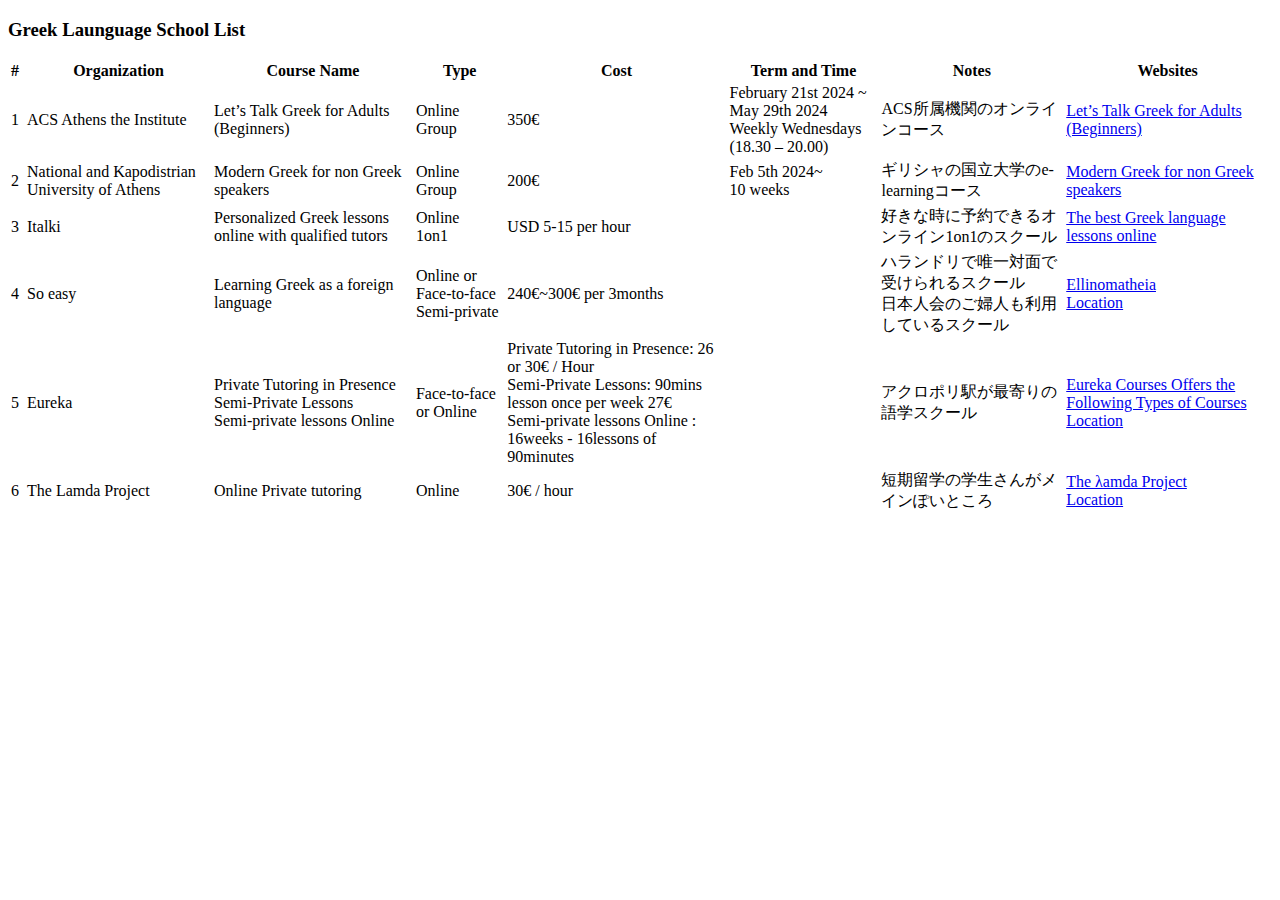
==== greek_language_school.html @ 9fbfe9c4 "Add files via upload" ====
<!DOCTYPE html>
<html lang="en">
<head>
  <meta charset="UTF-8">
  <meta name="viewport" content="width=device-width, initial-scale=1.0">
  <title>Greek Language School</title>
  <link rel="stylesheet" href="https://cdn.jsdelivr.net/npm/bootstrap@5.3.2/dist/css/bootstrap.min.css" integrity="sha384-T3c6CoIi6uLrA9TneNEoa7RxnatzjcDSCmG1MXxSR1GAsXEV/Dwwykc2MPK8M2HN" crossorigin="anonymous">
</head>
<body>
  <div class="container">
    <h3 class="mt-5">Greek Launguage School List</h3>
    <div class="row justify-content-center">
      <div class="col-auto">
        <table class="table table-striped mt-2">
          <thead>
            <tr>
              <th>#</th>
              <th></th>
              <th>Organization</th>
              <th>Course Name</th>
              <th>Type</th>
              <th>Cost</th>
              <th>Term and Time</th>
              <th>Notes</th>
              <th>Websites</th>
            </tr>
          </thead>
          <tbody>
            <tr>
              <td>1</td>
              <td><img src="" alt=""></td>
              <td>ACS Athens the Institute</td>
              <td>Let’s Talk Greek for Adults (Beginners)</td>
              <td>Online<br>Group</td>
              <td>350€</td>
              <td>February 21st 2024 ~ May 29th 2024<br>Weekly Wednesdays (18.30 – 20.00)</td>
              <td>ACS所属機関のオンラインコース</td>
              <td><a href="https://theinstitute.gr/home/masterclasses/livingarts/lc/lets-talk-greek-for-adults/?highlight=greek">Let’s Talk Greek for Adults (Beginners)</a></td>
            </tr>
            <tr>
              <td>2</td>
              <td></td>
              <td>National and Kapodistrian University of Athens</td>
              <td>Modern Greek for non Greek speakers</td>
              <td>Online<br>Group</td>
              <td>200€</td>
              <td>Feb 5th 2024~ <br>10 weeks</td>
              <td>ギリシャの国立大学のe-learningコース</td>
              <td><a href="https://elearninguoa.org/course/greek-language/modern-greek-non-greek-speakers?gclid=CjwKCAiAtt2tBhBDEiwALZuhAApZ2TgYKZvc_6bxiq_1fsENNSSFC9rb7j1DI0-jJhkm98zsHotlHhoC-y4QAvD_BwE">Modern Greek for non Greek speakers</a></td>
            </tr>
            <tr>
              <td>3</td>
              <td></td>
              <td>Italki</td>
              <td>Personalized Greek lessons online with qualified tutors</td>
              <td>Online <br>1on1</td>
              <td>USD 5-15 per hour</td>
              <td></td>
              <td>好きな時に予約できるオンライン1on1のスクール</td>
              <td><a href="https://www.italki.com/en/teachers/greek">The best Greek language lessons online</a></td>
            </tr>
            <tr>
              <td>4</td>
              <td></td>
              <td>So easy</td>
              <td>Learning Greek as a foreign language</td>
              <td>Online or Face-to-face <br> Semi-private</td>
              <td>240€~300€ per 3months</td>
              <td></td>
              <td>ハランドリで唯一対面で受けられるスクール<br>日本人会のご婦人も利用しているスクール</td>
              <td>
                <a href="https://soeasy.gr/ellinomatheia/">Ellinomatheia</a><br>
                <a href="https://maps.app.goo.gl/25VZMvtabLv4EwuV9">Location</a>
              </td>
            </tr>
            <tr>
              <td>5</td>
              <td></td>
              <td>Eureka</td>
              <td>Private Tutoring in Presence <br>Semi-Private Lessons<br>Semi-private lessons Online</td>
              <td>Face-to-face or Online</td>
              <td>
                Private Tutoring in Presence: 26 or 30€ / Hour<br>
                Semi-Private Lessons: 90mins lesson once per week 27€<br>
                Semi-private lessons Online : 16weeks - 16lessons of 90minutes
                </td>
              <td></td>
              <td>アクロポリ駅が最寄りの語学スクール</td>
              <td>
                <a href="https://eurekacourses.org/all-courses/">Eureka Courses Offers the Following Types of Courses</a><br>
                <a href="https://maps.app.goo.gl/3U6XLxvURmzLxh8k9">Location</a>
              </td>
            </tr>
            <tr>
              <td>6</td>
              <td></td>
              <td>The Lamda Project</td>
              <td>Online Private tutoring</td>
              <td>Online</td>
              <td>30€ / hour</td>
              <td></td>
              <td>短期留学の学生さんがメインぽいところ</td>
              <td>
                <a href="https://thelproject.gr/">The λamda Project</a><br>
                <a href="https://maps.app.goo.gl/MjeiSH763LXi2YdD8">Location</a>
              </td>
            </tr>
          </tbody>
        </table>
      </div>

    </div>
  </div>
</body>
</html>
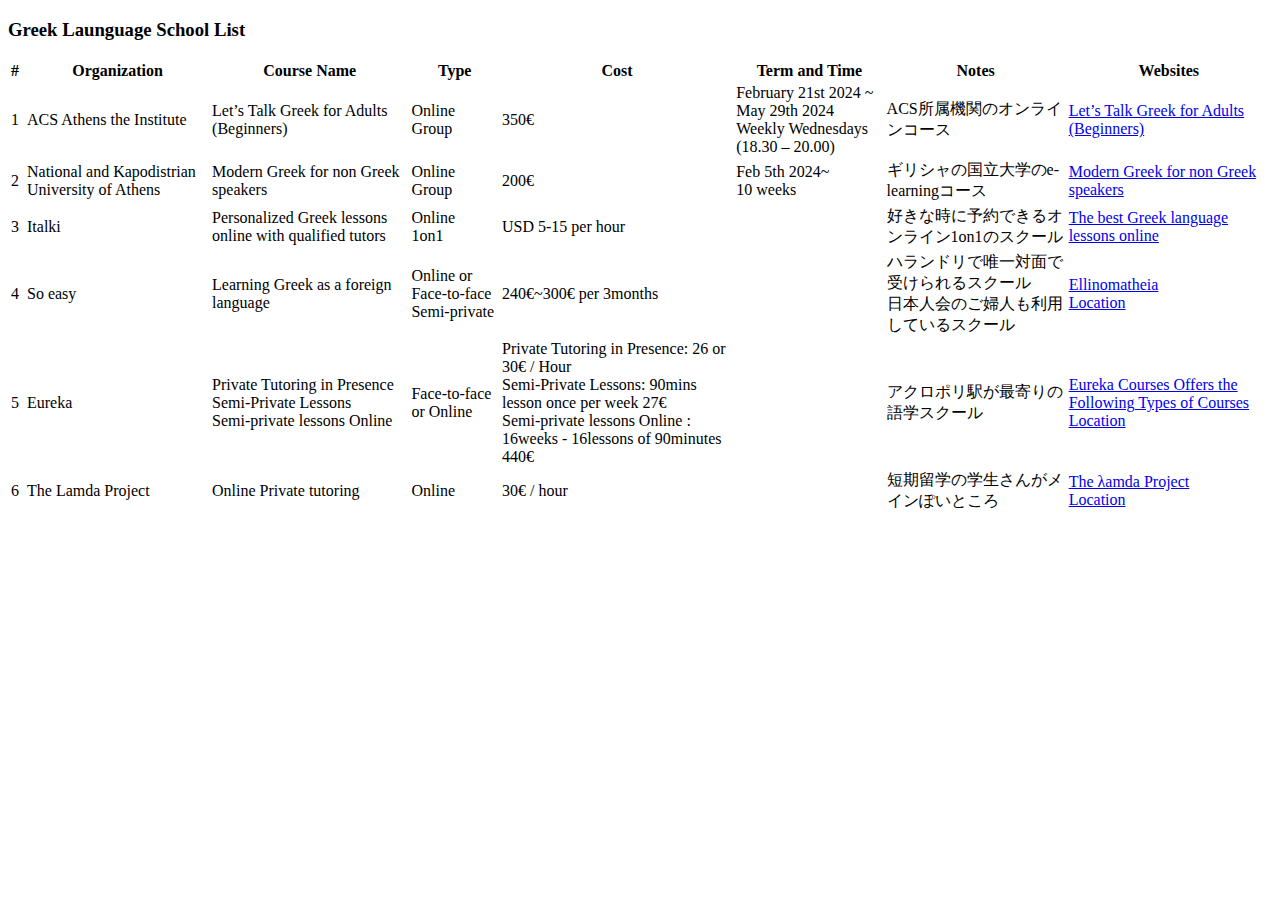
==== commit 6d23fa22: "Update greek_language_school.html" ====
--- a/greek_language_school.html
+++ b/greek_language_school.html
@@ -82,7 +82,7 @@
               <td>
                 Private Tutoring in Presence: 26 or 30€ / Hour<br>
                 Semi-Private Lessons: 90mins lesson once per week 27€<br>
-                Semi-private lessons Online : 16weeks - 16lessons of 90minutes
+                Semi-private lessons Online : 16weeks - 16lessons of 90minutes 440€
                 </td>
               <td></td>
               <td>アクロポリ駅が最寄りの語学スクール</td>
@@ -112,4 +112,4 @@
     </div>
   </div>
 </body>
-</html>+</html>
